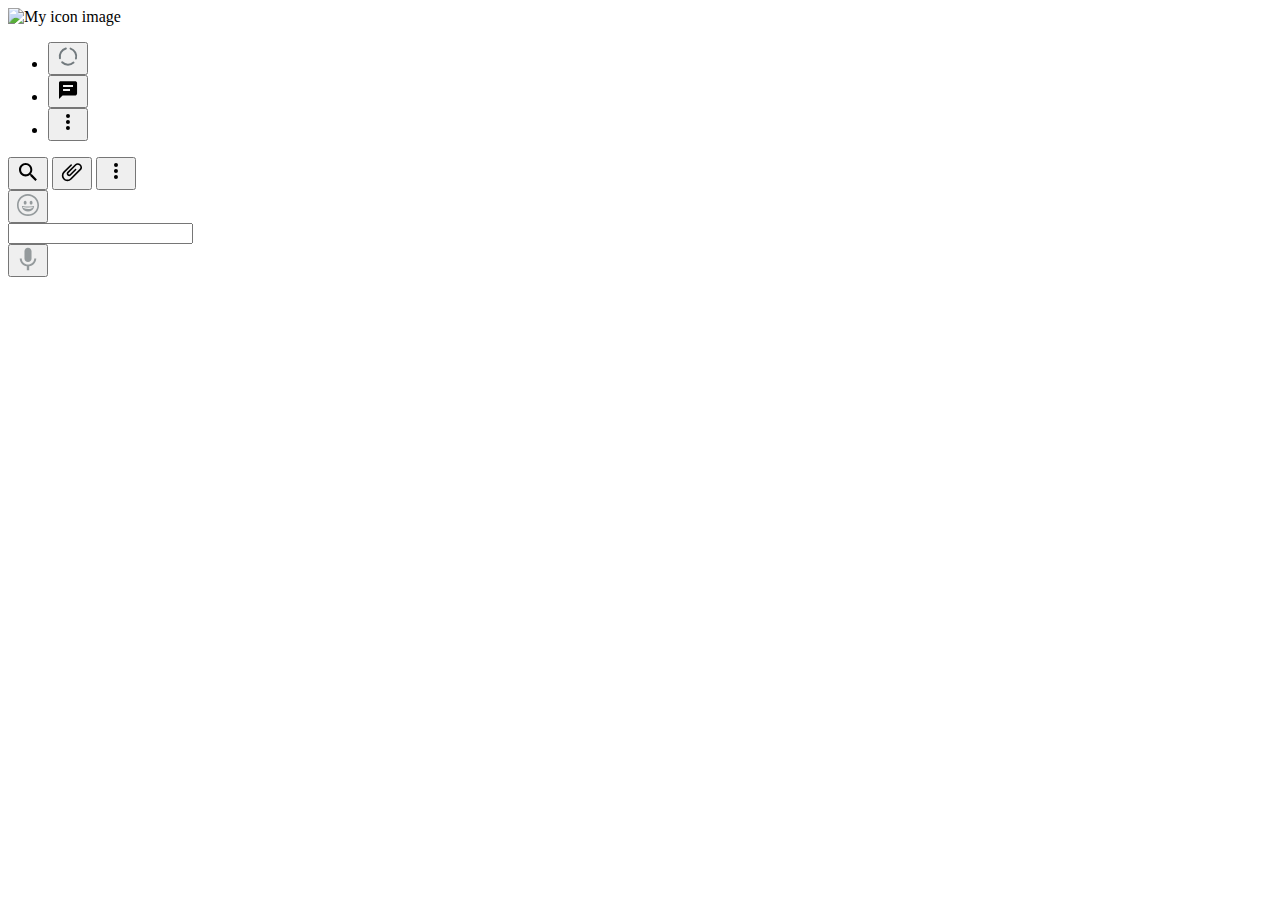
==== src/main/resources/templates/admin/index.html @ 400d97fb "first push" ====
<!DOCTYPE html>
<html lang="en" xmlns:th="http://www.thymeleaf.org">

<head>
    <meta charset="UTF-8">
    <meta name="viewport" content="width=device-width, initial-scale=1.0">
    <title>Mutts App</title>
    <link rel="shortcut icon" href="favicon.ico" type="image/x-icon">
    <!--<link rel="stylesheet" href="static/css/styles.css"> -->
    <link rel="stylesheet" type="text/css" th:href="@{/css/style.css}" />
</head>

<body>
<header>
    <div id="header-sidebar">
        <div id="self-image" class="img-wrap">
            <img src="/images/pup6.png" alt="My icon image">
        </div>
        <div id="header-sidebar-icons">
            <ul>
                <li>
                    <button class="svg-wrap">
                        <svg id="ee51d023-7db6-4950-baf7-c34874b80976" xmlns="http://www.w3.org/2000/svg" viewBox="0 0 24 24" width="24"
                             height="24">
                            <path fill="#727A7E"
                                  d="M12 20.664a9.163 9.163 0 0 1-6.521-2.702.977.977 0 0 1 1.381-1.381 7.269 7.269 0 0 0 10.024.244.977.977 0 0 1 1.313 1.445A9.192 9.192 0 0 1 12 20.664zm7.965-6.112a.977.977 0 0 1-.944-1.229 7.26 7.26 0 0 0-4.8-8.804.977.977 0 0 1 .594-1.86 9.212 9.212 0 0 1 6.092 11.169.976.976 0 0 1-.942.724zm-16.025-.39a.977.977 0 0 1-.953-.769 9.21 9.21 0 0 1 6.626-10.86.975.975 0 1 1 .52 1.882l-.015.004a7.259 7.259 0 0 0-5.223 8.558.978.978 0 0 1-.955 1.185z">
                            </path>
                        </svg>
                    </button>
                </li>
                <li>
                    <button class="svg-wrap">
                        <svg xmlns="http://www.w3.org/2000/svg" viewBox="0 0 24 24" width="24" height="24">
                            <path fill="currentColor"
                                  d="M19.005 3.175H4.674C3.642 3.175 3 3.789 3 4.821V21.02l3.544-3.514h12.461c1.033 0 2.064-1.06 2.064-2.093V4.821c-.001-1.032-1.032-1.646-2.064-1.646zm-4.989 9.869H7.041V11.1h6.975v1.944zm3-4H7.041V7.1h9.975v1.944z">
                            </path>
                        </svg>
                    </button>
                </li>
                <li>
                    <button class="svg-wrap">
                        <svg xmlns="http://www.w3.org/2000/svg" viewBox="0 0 24 24" width="24" height="24">
                            <path fill="currentColor"
                                  d="M12 7a2 2 0 1 0-.001-4.001A2 2 0 0 0 12 7zm0 2a2 2 0 1 0-.001 3.999A2 2 0 0 0 12 9zm0 6a2 2 0 1 0-.001 3.999A2 2 0 0 0 12 15z">
                            </path>
                        </svg>
                    </button>
                </li>
            </ul>
        </div>
    </div>
    <div id="header-main">

        <!-- Magnifying Glass Icon -->
        <button class="svg-wrap">
            <svg xmlns="http://www.w3.org/2000/svg" viewBox="0 0 24 24" width="24" height="24">
                <path fill="currentColor"
                      d="M15.9 14.3H15l-.3-.3c1-1.1 1.6-2.7 1.6-4.3 0-3.7-3-6.7-6.7-6.7S3 6 3 9.7s3 6.7 6.7 6.7c1.6 0 3.2-.6 4.3-1.6l.3.3v.8l5.1 5.1 1.5-1.5-5-5.2zm-6.2 0c-2.6 0-4.6-2.1-4.6-4.6s2.1-4.6 4.6-4.6 4.6 2.1 4.6 4.6-2 4.6-4.6 4.6z">
                </path>
            </svg>
        </button>
        <!-- Paper Clip Icon -->
        <button class="svg-wrap">
            <svg xmlns="http://www.w3.org/2000/svg" viewBox="0 0 24 24" width="24" height="24">
                <path fill="currentColor"
                      d="M1.816 15.556v.002c0 1.502.584 2.912 1.646 3.972s2.472 1.647 3.974 1.647a5.58 5.58 0 0 0 3.972-1.645l9.547-9.548c.769-.768 1.147-1.767 1.058-2.817-.079-.968-.548-1.927-1.319-2.698-1.594-1.592-4.068-1.711-5.517-.262l-7.916 7.915c-.881.881-.792 2.25.214 3.261.959.958 2.423 1.053 3.263.215l5.511-5.512c.28-.28.267-.722.053-.936l-.244-.244c-.191-.191-.567-.349-.957.04l-5.506 5.506c-.18.18-.635.127-.976-.214-.098-.097-.576-.613-.213-.973l7.915-7.917c.818-.817 2.267-.699 3.23.262.5.501.802 1.1.849 1.685.051.573-.156 1.111-.589 1.543l-9.547 9.549a3.97 3.97 0 0 1-2.829 1.171 3.975 3.975 0 0 1-2.83-1.173 3.973 3.973 0 0 1-1.172-2.828c0-1.071.415-2.076 1.172-2.83l7.209-7.211c.157-.157.264-.579.028-.814L11.5 4.36a.572.572 0 0 0-.834.018l-7.205 7.207a5.577 5.577 0 0 0-1.645 3.971z">
                </path>
            </svg>
        </button>
        <!-- Three Vertical Dots Icon -->
        <button class="svg-wrap">
            <svg xmlns="http://www.w3.org/2000/svg" viewBox="0 0 24 24" width="24" height="24">
                <path fill="currentColor"
                      d="M12 7a2 2 0 1 0-.001-4.001A2 2 0 0 0 12 7zm0 2a2 2 0 1 0-.001 3.999A2 2 0 0 0 12 9zm0 6a2 2 0 1 0-.001 3.999A2 2 0 0 0 12 15z">
                </path>
            </svg>
        </button>
    </div>
</header>
<div class="main-content">
    <div class="sidebar">
        <div id="message-wrapper" class="message-preview-wrap"></div>
    </div>
    <div class="main-chat">
        <div id="chat-bubble-wrapper" class="chat-container"></div>
        <div class="message-box">
            <button class="svg-wrap">
                <svg xmlns="http://www.w3.org/2000/svg" viewBox="0 0 24 24" width="24" height="24">
                    <path opacity=".45" fill="#263238"
                          d="M9.153 11.603c.795 0 1.439-.879 1.439-1.962s-.644-1.962-1.439-1.962-1.439.879-1.439 1.962.644 1.962 1.439 1.962zm-3.204 1.362c-.026-.307-.131 5.218 6.063 5.551 6.066-.25 6.066-5.551 6.066-5.551-6.078 1.416-12.129 0-12.129 0zm11.363 1.108s-.669 1.959-5.051 1.959c-3.505 0-5.388-1.164-5.607-1.959 0 0 5.912 1.055 10.658 0zM11.804 1.011C5.609 1.011.978 6.033.978 12.228s4.826 10.761 11.021 10.761S23.02 18.423 23.02 12.228c.001-6.195-5.021-11.217-11.216-11.217zM12 21.354c-5.273 0-9.381-3.886-9.381-9.159s3.942-9.548 9.215-9.548 9.548 4.275 9.548 9.548c-.001 5.272-4.109 9.159-9.382 9.159zm3.108-9.751c.795 0 1.439-.879 1.439-1.962s-.644-1.962-1.439-1.962-1.439.879-1.439 1.962.644 1.962 1.439 1.962z">
                    </path>
                </svg>
            </button>
            <div class="form-wrap">
                <form id="send-message" data-chat_id="">
                    <input type="text" name="message" id="new-message">
                </form>
            </div>
            <button class="svg-wrap">
                <svg xmlns="http://www.w3.org/2000/svg" viewBox="0 0 24 24" width="24" height="24">
                    <path opacity=".45" fill="#263238"
                          d="M11.999 14.942c2.001 0 3.531-1.53 3.531-3.531V4.35c0-2.001-1.53-3.531-3.531-3.531S8.469 2.35 8.469 4.35v7.061c0 2.001 1.53 3.531 3.53 3.531zm6.238-3.53c0 3.531-2.942 6.002-6.237 6.002s-6.237-2.471-6.237-6.002H3.761c0 4.001 3.178 7.297 7.061 7.885v3.884h2.354v-3.884c3.884-.588 7.061-3.884 7.061-7.885h-2z">
                    </path>
                </svg>
            </button>
        </div></div>
</div>
<script src="/js/script.js"></script>
</body>

</html>
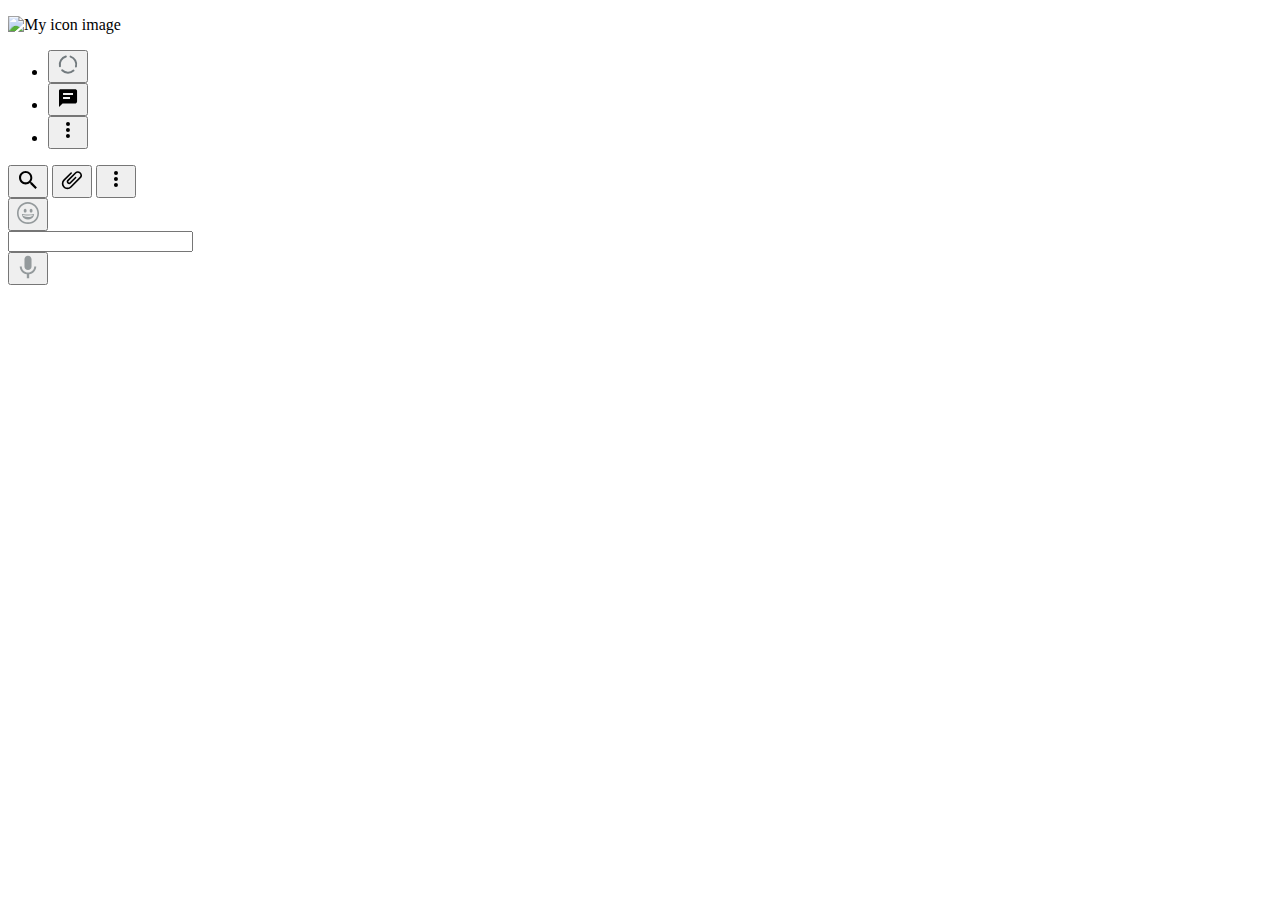
==== commit b0b2217b: "stashing older update" ====
--- a/src/main/resources/templates/admin/index.html
+++ b/src/main/resources/templates/admin/index.html
@@ -11,10 +11,12 @@
 </head>
 
 <body>
+<input type="hidden" th:value="${user_id}" id="user_id">
+<p th:text="${message}"></p>
 <header>
     <div id="header-sidebar">
         <div id="self-image" class="img-wrap">
-            <img src="/images/pup6.png" alt="My icon image">
+            <img th:src="@{/images/pup6.png}" alt="My icon image">
         </div>
         <div id="header-sidebar-icons">
             <ul>
@@ -105,7 +107,7 @@
             </button>
         </div></div>
 </div>
-<script src="/js/script.js"></script>
+<script th:src="@{/js/script.js}"></script>
 </body>
 
 </html>